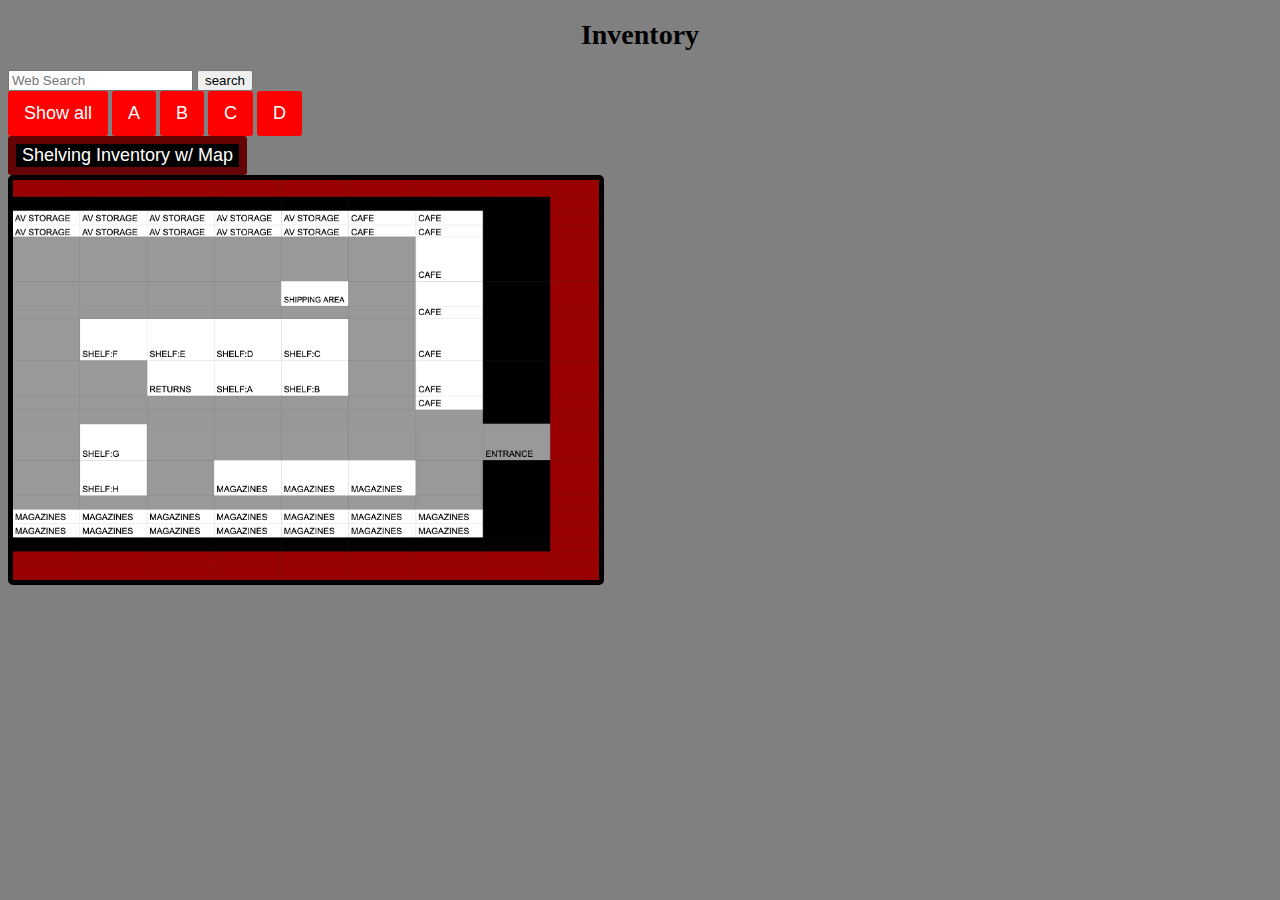
==== index.html @ 27764668 "newwwww" ====
<!DOCTYPE html>
<html>
 <head>
  <link rel="stylesheet" href="index.css" />
<!-- <link rel="html" href='about.html'> -->
</head>
</html>
<body>

    <h1>Inventory</h1>

    <div>
        <form method="get" target="_blank" action="http://www.google.com/search">
                <input type="text" placeholder="Web Search" name="q" size="20" class="input">
                <input type="submit" value="search" class="searchbox">
                
        </form>
        <div id="myBtnContainer">
        <button class="btn active" onclick="filterSelection('all')"> Show all</button>
        <button class="btn" onclick="filterSelection('Shelf A')">A</button>
        <button class="btn" onclick="filterSelection('Shelf B')">B</button>
        <button class="btn" onclick="filterSelection('Shelf C')">C</button>
        <button class="btn" onclick="filterSelection('Shelf D')">D</button>
      </div>
    </div>
    <div class="container">
      <div class="filterDiv A">iRest</div>
      <div class="filterDiv B">iRest 2</div> 
    </div>
        <a href="https://docs.google.com/spreadsheets/d/1cIAuQYkKAOuLFlGcmWRubAFt91COukXJwxCmGLIfJw8/edit#gid=0" target="_blank"
        ><button type="button">Shelving Inventory w/ Map</button></a>
        <div>
        <img class="map" src="./images/download.png" />
        </div>
      </div>
      </body>
</body>

</html>




</style>
</head>
<body>
---- index.css ----
button {
    background-color:  black;
    border: 8px solid rgb(100, 4, 4);
    border-radius: 3px;
    color:white;
    font-size: 18px;
  }
  body {
    background-color: grey;
  }
  h1{
      color: black;
      font-size: 28px;
      text-align: center;
  }

  .map{
        border: 5px solid black; 
        border-radius: 5px;
        max-height: 400px;
        min-width: 150px;
        position: relative;
  }
  .show {
    display: block;
  }
  .filterDiv {
    float: left;
    background-color: red;
    color: #ffffff;
    width: 100px;
    line-height: 100px;
    text-align: center;
    margin: 2px;
    display: none; 
  }
  .btn {
    border: none;
    outline: none;
    padding: 12px 16px;
    background-color: red;
    cursor: pointer;
  }

  .container {
    overflow: hidden;
  }

  .btn:hover {
    background-color:black;
  }

  .btn.active {
    background-color: red;
    color: white;
  }

  .btn.active:hover{
    background-color:black;
  }
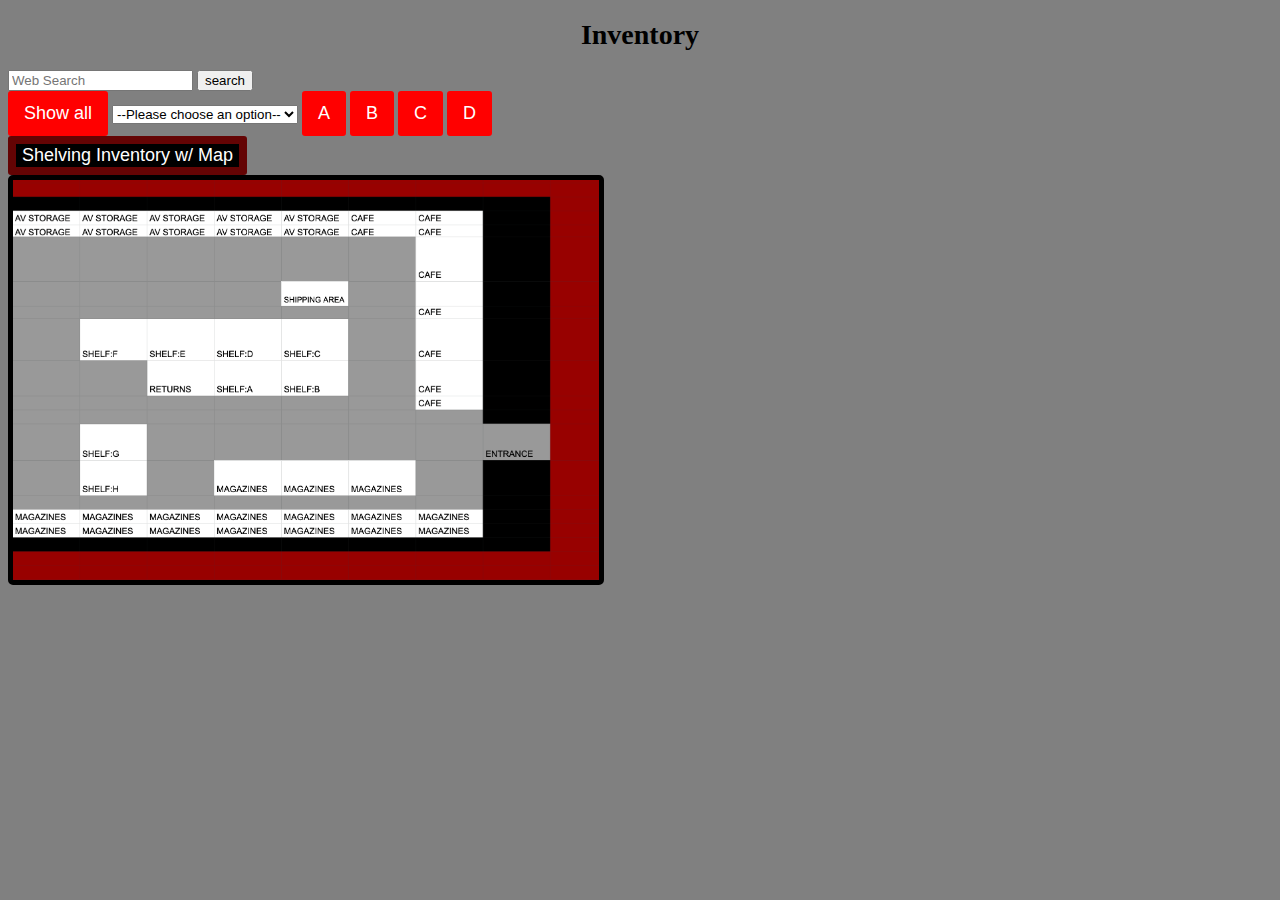
==== commit ac8d7a35: "new" ====
--- a/index.html
+++ b/index.html
@@ -1,39 +1,45 @@
 <!DOCTYPE html>
 <html>
- <head>
+
+<head>
   <link rel="stylesheet" href="index.css" />
-<!-- <link rel="html" href='about.html'> -->
+  <!-- <link rel="html" href='about.html'> -->
 </head>
+
 </html>
+
 <body>
 
-    <h1>Inventory</h1>
+  <h1>Inventory</h1>
 
-    <div>
-        <form method="get" target="_blank" action="http://www.google.com/search">
-                <input type="text" placeholder="Web Search" name="q" size="20" class="input">
-                <input type="submit" value="search" class="searchbox">
-                
-        </form>
-        <div id="myBtnContainer">
-        <button class="btn active" onclick="filterSelection('all')"> Show all</button>
-        <button class="btn" onclick="filterSelection('Shelf A')">A</button>
-        <button class="btn" onclick="filterSelection('Shelf B')">B</button>
-        <button class="btn" onclick="filterSelection('Shelf C')">C</button>
-        <button class="btn" onclick="filterSelection('Shelf D')">D</button>
-      </div>
+  <div>
+    <form method="get" target="_blank" action="http://www.google.com/search">
+      <input type="text" placeholder="Web Search" name="q" size="20" class="input">
+      <input type="submit" value="search" class="searchbox">
+
+    </form>
+    <div id="myBtnContainer">
+      <button class="btn active" onclick="filterSelection('all')"> Show all</button>
+      <select id="columnSelector">
+        <option value="">--Please choose an option--</option>
+      </select>
+      <button class="btn" onclick="filterSelection('Shelf A')">A</button>
+      <button class="btn" onclick="filterSelection('Shelf B')">B</button>
+      <button class="btn" onclick="filterSelection('Shelf C')">C</button>
+      <button class="btn" onclick="filterSelection('Shelf D')">D</button>
     </div>
-    <div class="container">
-      <div class="filterDiv A">iRest</div>
-      <div class="filterDiv B">iRest 2</div> 
-    </div>
-        <a href="https://docs.google.com/spreadsheets/d/1cIAuQYkKAOuLFlGcmWRubAFt91COukXJwxCmGLIfJw8/edit#gid=0" target="_blank"
-        ><button type="button">Shelving Inventory w/ Map</button></a>
-        <div>
-        <img class="map" src="./images/download.png" />
-        </div>
-      </div>
-      </body>
+  </div>
+  <div class="container">
+    <div class="filterDiv A">iRest</div>
+    <div class="filterDiv B">iRest 2</div>
+  </div>
+  <a href="https://docs.google.com/spreadsheets/d/1cIAuQYkKAOuLFlGcmWRubAFt91COukXJwxCmGLIfJw8/edit#gid=0"
+    target="_blank"><button type="button">Shelving Inventory w/ Map</button></a>
+  <div>
+    <img class="map" src="./images/download.png" />
+  </div>
+  </div>
+</body>
 </body>
 
 </html>
@@ -43,6 +49,5 @@
 
 </style>
 </head>
-<body>
 
-
+<body>--- a/index.css
+++ b/index.css
@@ -57,4 +57,12 @@
 
   .btn.active:hover{
     background-color:black;
+  }
+
+  option {
+    border: none;
+    outline: none;
+    padding: 12px 16px;
+    background-color: red;
+    cursor: pointer;
   }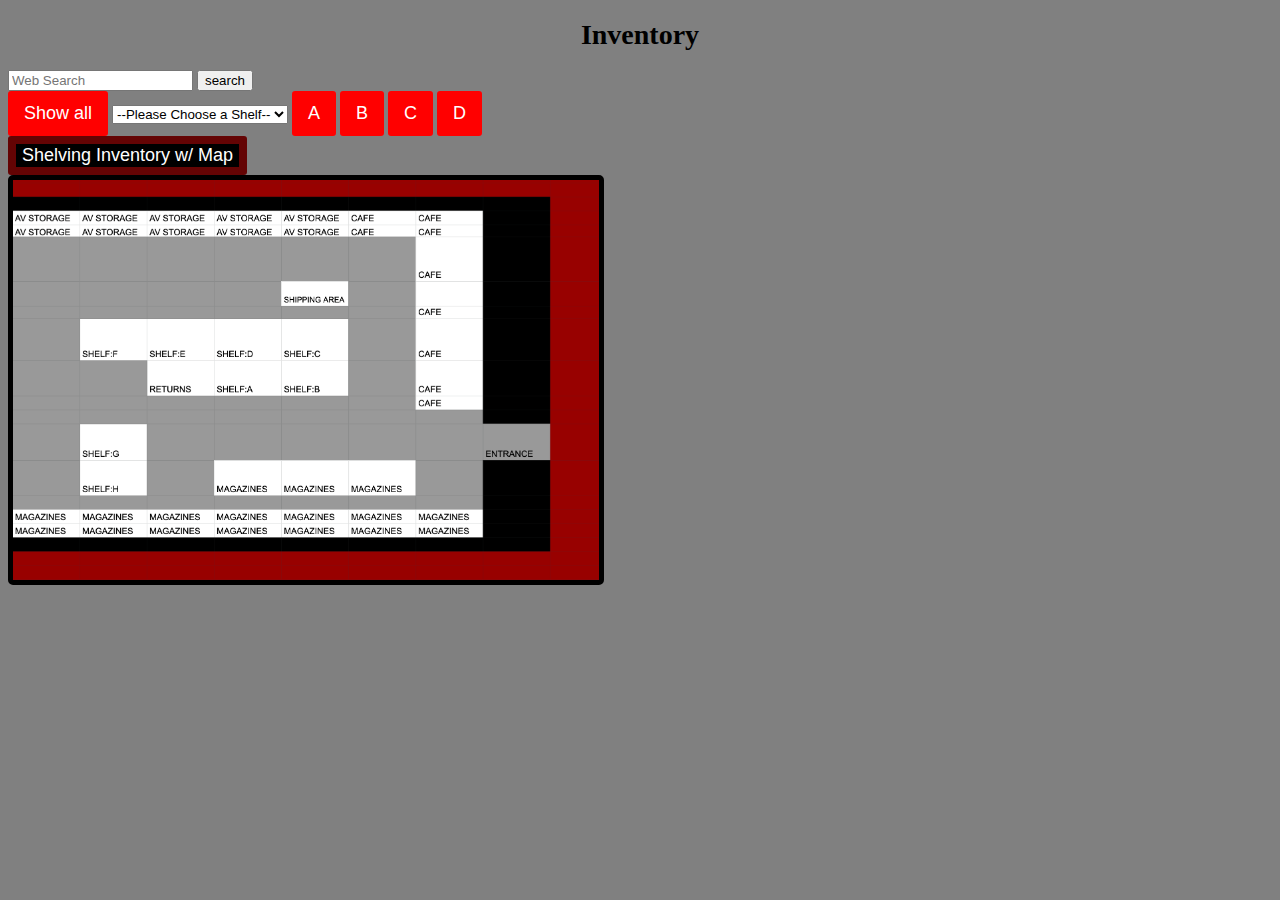
==== commit 85e7feb7: "ne# with '#' will be ignored, and an empty message aborts the commit." ====
--- a/index.html
+++ b/index.html
@@ -21,7 +21,7 @@
     <div id="myBtnContainer">
       <button class="btn active" onclick="filterSelection('all')"> Show all</button>
       <select id="columnSelector">
-        <option value="">--Please choose an option--</option>
+        <option value="currentItem">--Please Choose a Shelf--</option>
       </select>
       <button class="btn" onclick="filterSelection('Shelf A')">A</button>
       <button class="btn" onclick="filterSelection('Shelf B')">B</button>
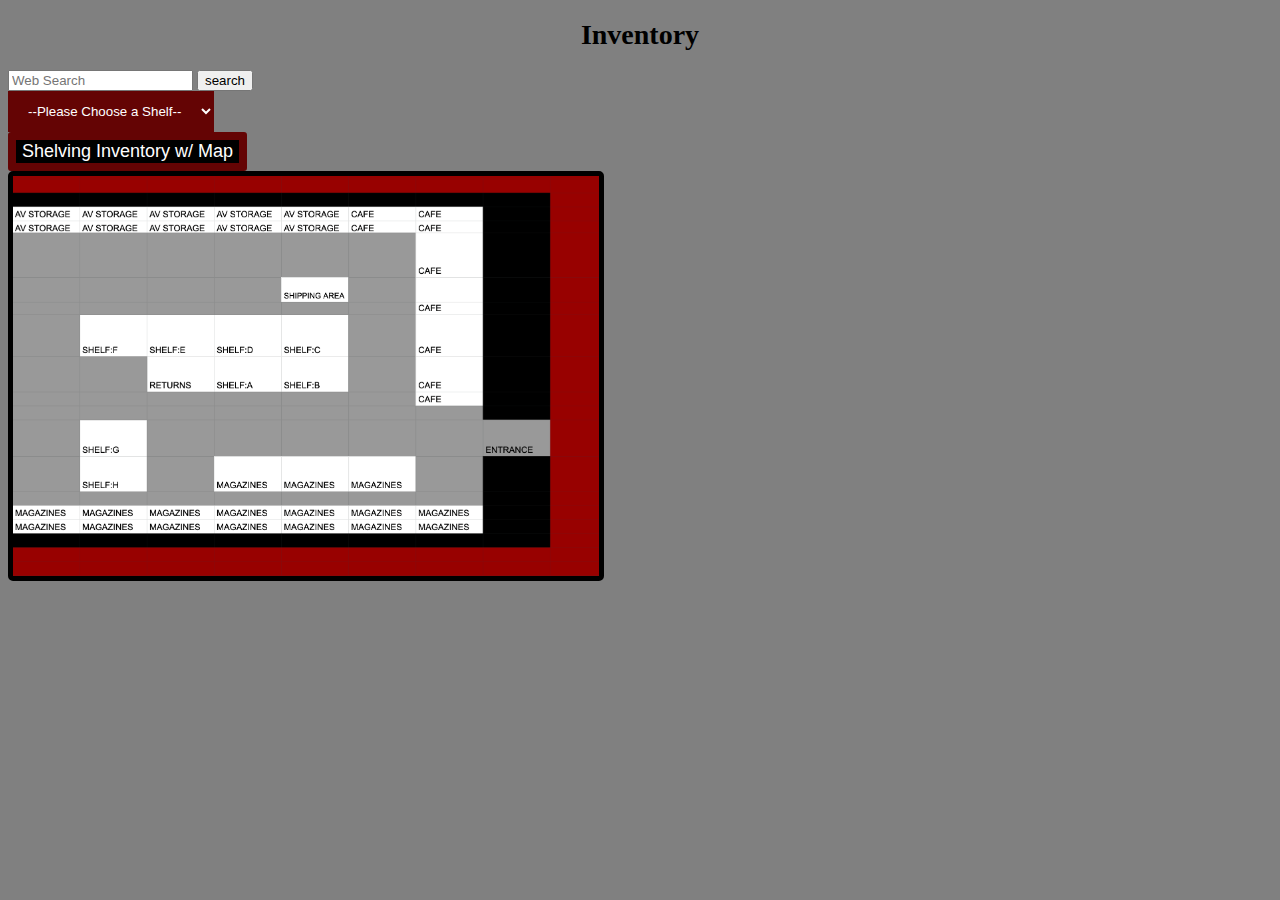
==== commit 3cb1d5e6: "rev" ====
--- a/index.html
+++ b/index.html
@@ -18,20 +18,14 @@
       <input type="submit" value="search" class="searchbox">
 
     </form>
-    <div id="myBtnContainer">
-      <button class="btn active" onclick="filterSelection('all')"> Show all</button>
+  </div>
+    <div>
       <select id="columnSelector">
-        <option value="currentItem">--Please Choose a Shelf--</option>
+        <option value="">--Please Choose a Shelf--</option>
+        <option value="A">Shelf A</option>
+        <option value="B">Shelf B</option>
       </select>
-      <button class="btn" onclick="filterSelection('Shelf A')">A</button>
-      <button class="btn" onclick="filterSelection('Shelf B')">B</button>
-      <button class="btn" onclick="filterSelection('Shelf C')">C</button>
-      <button class="btn" onclick="filterSelection('Shelf D')">D</button>
     </div>
-  </div>
-  <div class="container">
-    <div class="filterDiv A">iRest</div>
-    <div class="filterDiv B">iRest 2</div>
   </div>
   <a href="https://docs.google.com/spreadsheets/d/1cIAuQYkKAOuLFlGcmWRubAFt91COukXJwxCmGLIfJw8/edit#gid=0"
     target="_blank"><button type="button">Shelving Inventory w/ Map</button></a>
--- a/index.css
+++ b/index.css
@@ -4,6 +4,9 @@
     border-radius: 3px;
     color:white;
     font-size: 18px;
+  }
+  form{
+    color:rgb(100, 4, 4);
   }
   body {
     background-color: grey;
@@ -21,48 +24,43 @@
         min-width: 150px;
         position: relative;
   }
-  .show {
-    display: block;
-  }
-  .filterDiv {
-    float: left;
-    background-color: red;
-    color: #ffffff;
-    width: 100px;
-    line-height: 100px;
-    text-align: center;
-    margin: 2px;
-    display: none; 
-  }
-  .btn {
+ 
+  .select {
     border: none;
     outline: none;
     padding: 12px 16px;
-    background-color: red;
-    cursor: pointer;
+    background-color: rgb(100, 4, 4);
+    
   }
 
-  .container {
-    overflow: hidden;
-  }
+  
 
-  .btn:hover {
+  select:hover {
     background-color:black;
   }
 
-  .btn.active {
-    background-color: red;
+  select.active {
+    background-color:rgb(100, 4, 4);
     color: white;
   }
 
-  .btn.active:hover{
+  select.active:hover{
     background-color:black;
   }
 
-  option {
+  select {
+    color: white;
     border: none;
     outline: none;
     padding: 12px 16px;
-    background-color: red;
+    background-color: rgb(100, 4, 4);
     cursor: pointer;
-  }+    display: block;
+  }
+  option{
+    color: white;
+    display: block;
+  }
+ 
+
+  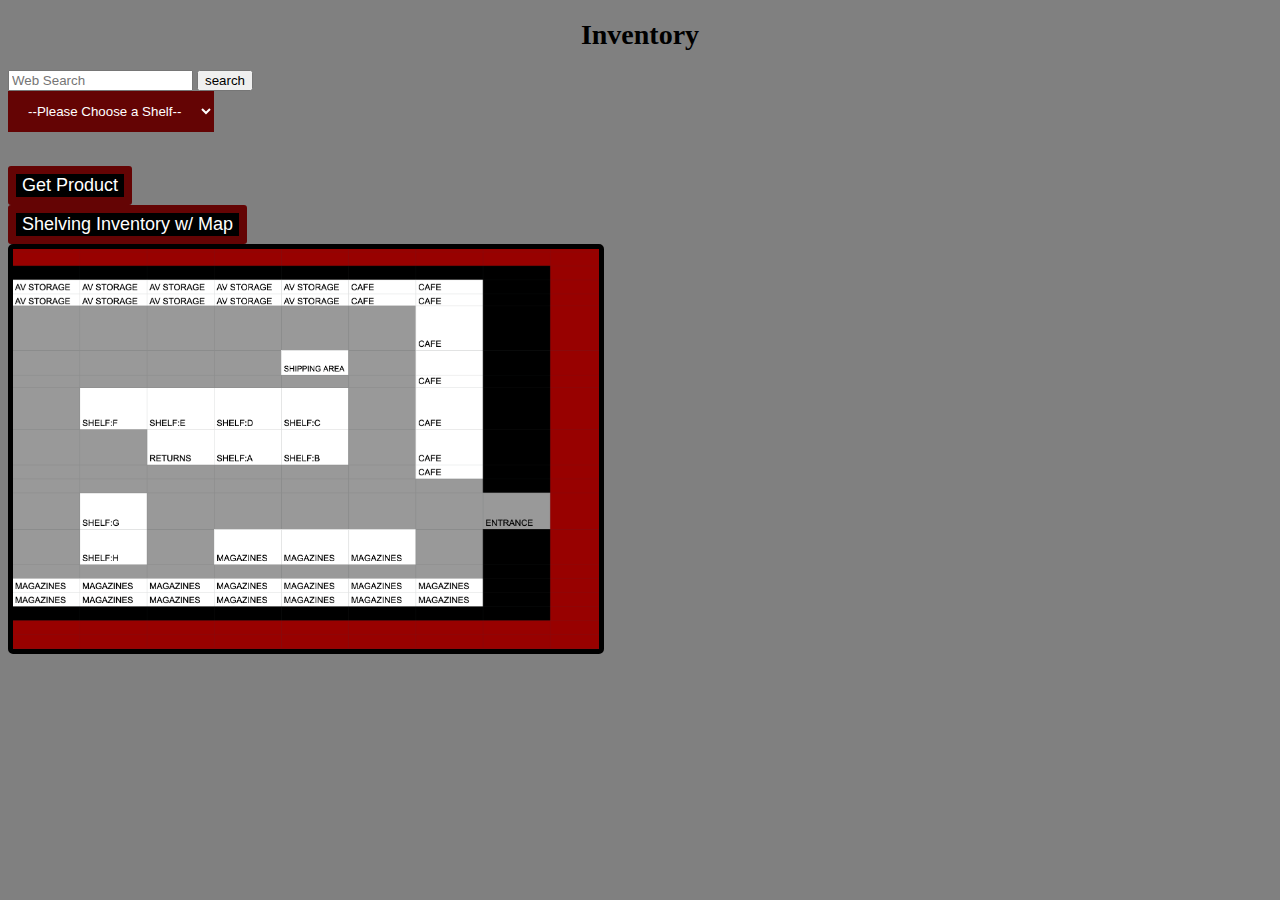
==== commit 1e4f5808: "works" ====
--- a/index.html
+++ b/index.html
@@ -22,9 +22,19 @@
     <div>
       <select id="columnSelector">
         <option value="">--Please Choose a Shelf--</option>
-        <option value="A">Shelf A</option>
-        <option value="B">Shelf B</option>
+        <option value="">Shelf A</option>
+        <option value="">Shelf B</option>
       </select>
+      <p id="result"></p>
+      <script>
+        function GetProduct(){
+          var e = document.getElementById("columnSelector")
+          var result = e.options[e.selectedIndex].value;
+          document.getElementById("result").innerHTML = result;
+        }
+        </script>
+      </br>
+      		<button type="button" onclick="GetProduct()">Get Product</button>
     </div>
   </div>
   <a href="https://docs.google.com/spreadsheets/d/1cIAuQYkKAOuLFlGcmWRubAFt91COukXJwxCmGLIfJw8/edit#gid=0"
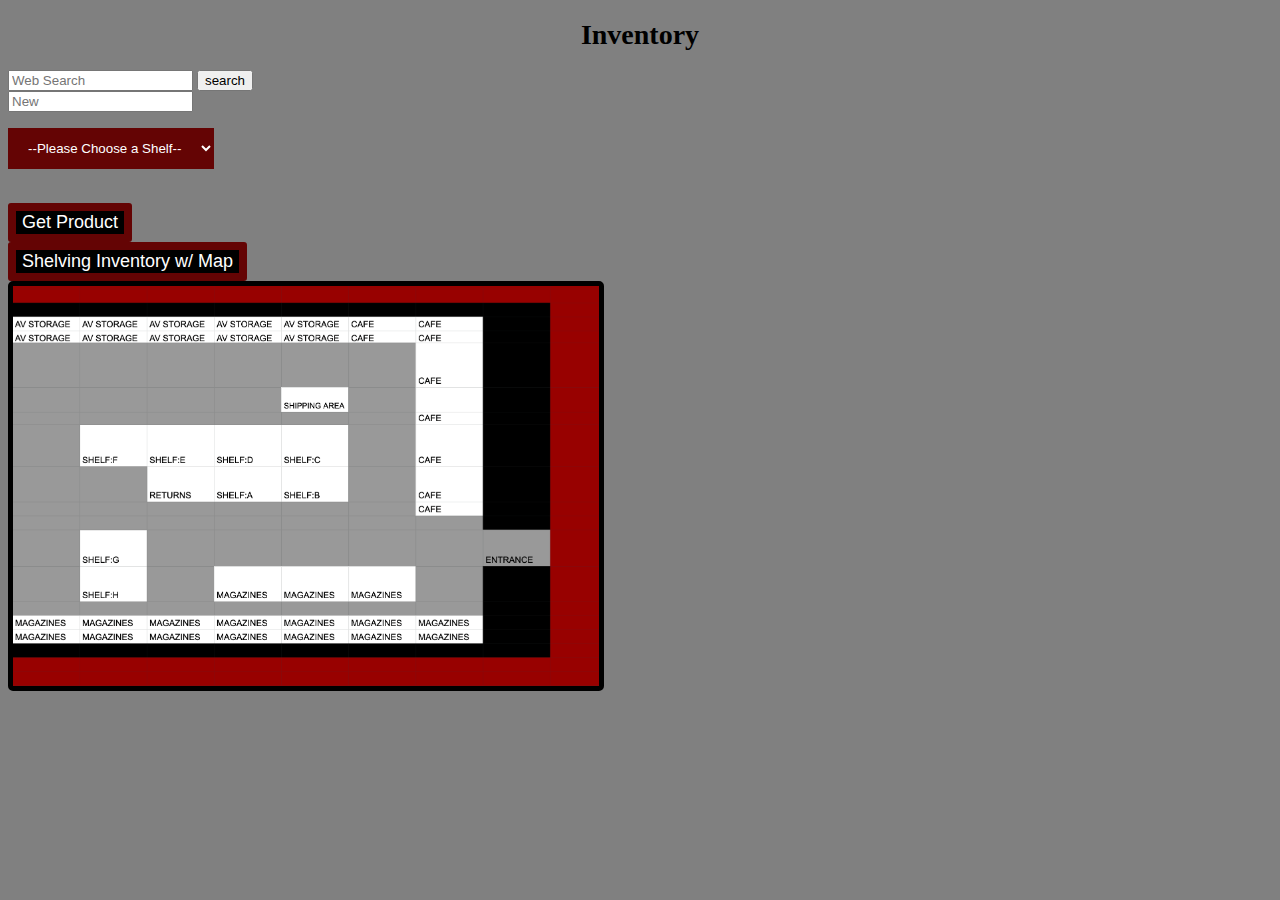
==== commit 2d99b7cd: "new" ====
--- a/index.html
+++ b/index.html
@@ -3,6 +3,7 @@
 
 <head>
   <link rel="stylesheet" href="index.css" />
+  
   <!-- <link rel="html" href='about.html'> -->
 </head>
 
@@ -19,6 +20,15 @@
 
     </form>
   </div>
+  <div>
+  <form>
+    <input id="item" type="text" placeholder="New">
+  </form>
+</div>
+<div>
+<ul></ul>
+</div>
+<script src="index.js"></script>
     <div>
       <select id="columnSelector">
         <option value="">--Please Choose a Shelf--</option>
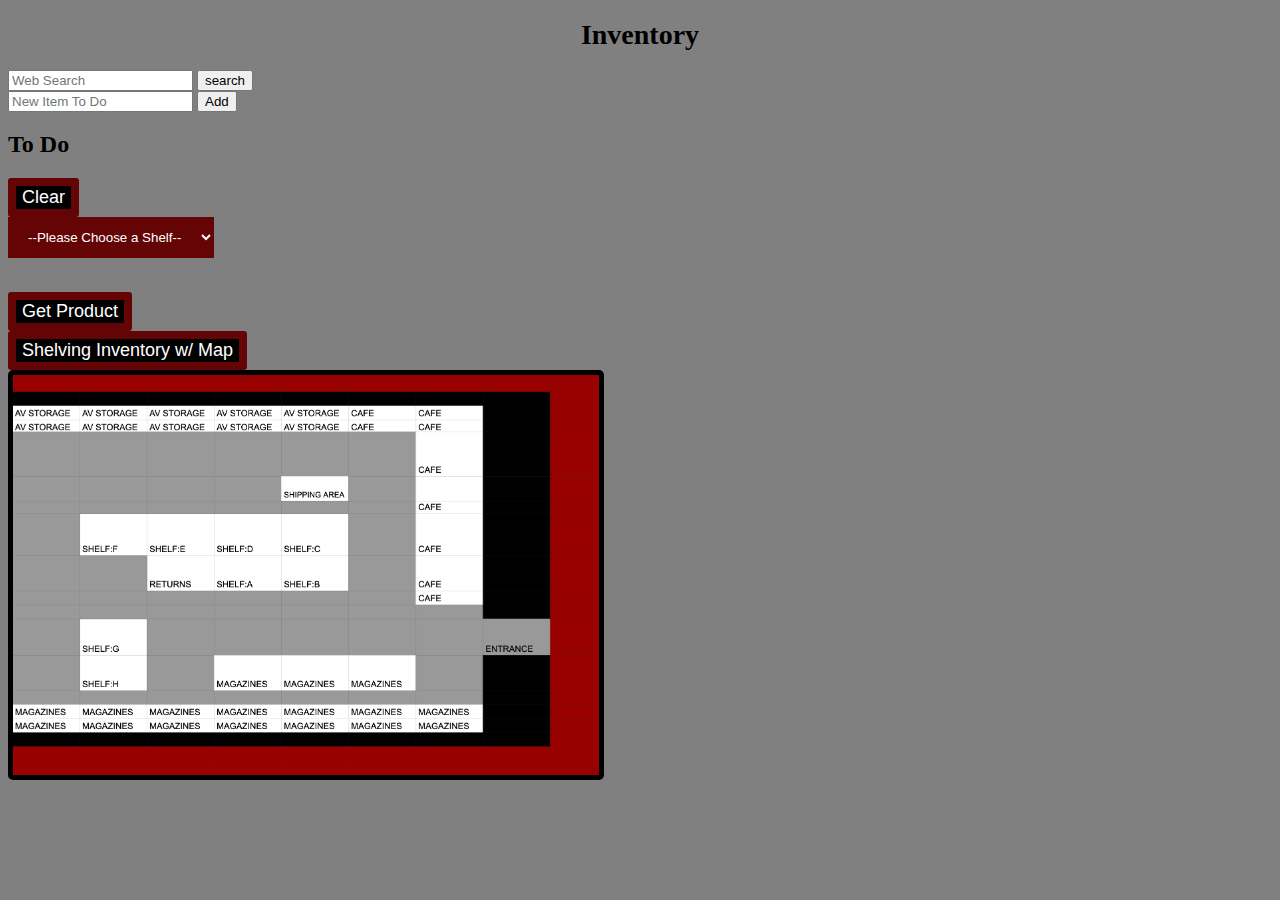
==== commit bd2046c1: "new changes" ====
--- a/index.html
+++ b/index.html
@@ -12,21 +12,26 @@
 <body>
 
   <h1>Inventory</h1>
-
   <div>
     <form method="get" target="_blank" action="http://www.google.com/search">
-      <input type="text" placeholder="Web Search" name="q" size="20" class="input">
-      <input type="submit" value="search" class="searchbox">
+      <input type="text" placeholder="Web Search" name="q" size="20" class="newInput">
+      <input type="submit" value="search" class="searchbox"> </form>
+  </div>
+ <div>
+   
 
+    <form>
+      <input id="itemm" type="text" placeholder="New Item To Do">
+      <input type="submit" value="Add">
     </form>
-  </div>
-  <div>
-  <form>
-    <input id="item" type="text" placeholder="New">
-  </form>
+
+    <h2>To Do</h2>
+    <ul></ul>
+
+   <div><button>Clear</button></div>
+
 </div>
 <div>
-<ul></ul>
 </div>
 <script src="index.js"></script>
     <div>
--- a/index.css
+++ b/index.css
@@ -62,5 +62,7 @@
     display: block;
   }
  
-
+ul{
+  color: white;
+}
   